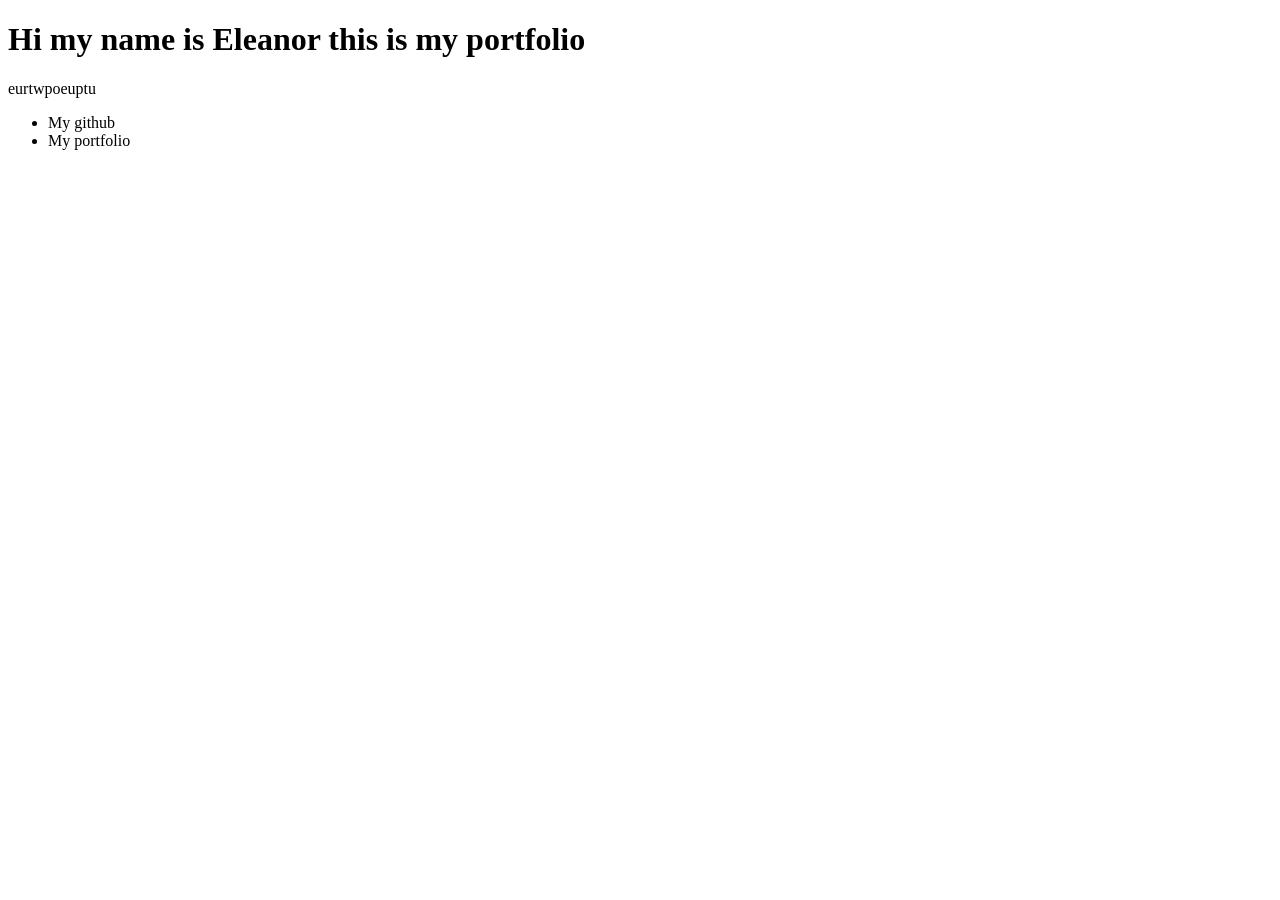
==== portforlio.html @ eb300cd0 "Create portforlio.html" ====
<!doctype html>
<html lang-"en">
  <head>
    <meta charset="UTF-8">
    <meta name="viewport" content="width=device-width, initial-scale-i.0">
    <title> portfolio </title>
    <link re;="stylesheet" href="styles.css">
  </head>
  <body>
    <header> 
      <h1> Hi my name is Eleanor this is my portfolio </h1>
      <p> eurtwpoeuptu </p>
      <nav id="navbar">
      <ul class="navlinks">
        <li a href="https://github.com/eleanorpatel"> My github </a> </li>
        <li a href="portfolio.html"> My portfolio </a> </li>
      </ul>
        
    </header>
  </body>
  </head>
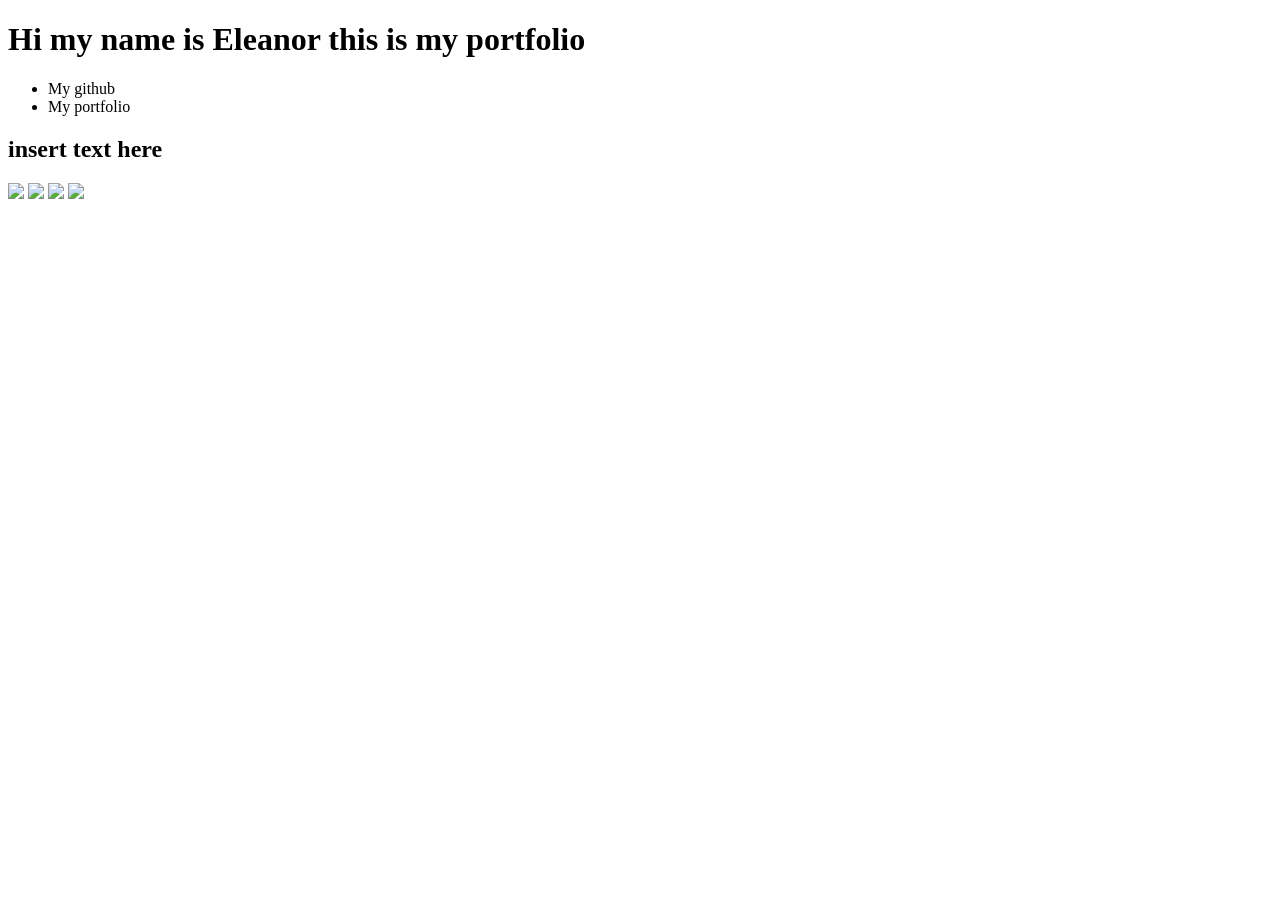
==== commit cf3335c0: "Update portforlio.html" ====
--- a/portforlio.html
+++ b/portforlio.html
@@ -9,13 +9,25 @@
   <body>
     <header> 
       <h1> Hi my name is Eleanor this is my portfolio </h1>
-      <p> eurtwpoeuptu </p>
       <nav id="navbar">
       <ul class="navlinks">
         <li a href="https://github.com/eleanorpatel"> My github </a> </li>
         <li a href="portfolio.html"> My portfolio </a> </li>
       </ul>
-        
+      </nav>
     </header>
+  <section class="aboutme"> 
+  <h2> insert text here </h2>
+    <image src="img1.jpeg"> </image>
+    <image src="img1.jpeg"> </image>
+    <image src="img1.jpeg"> </image>
+    <image src="img1.jpeg"> </image>
+  </section>
+    <script src = script.js> </script>
   </body>
-  </head>
+
+
+
+
+
+  
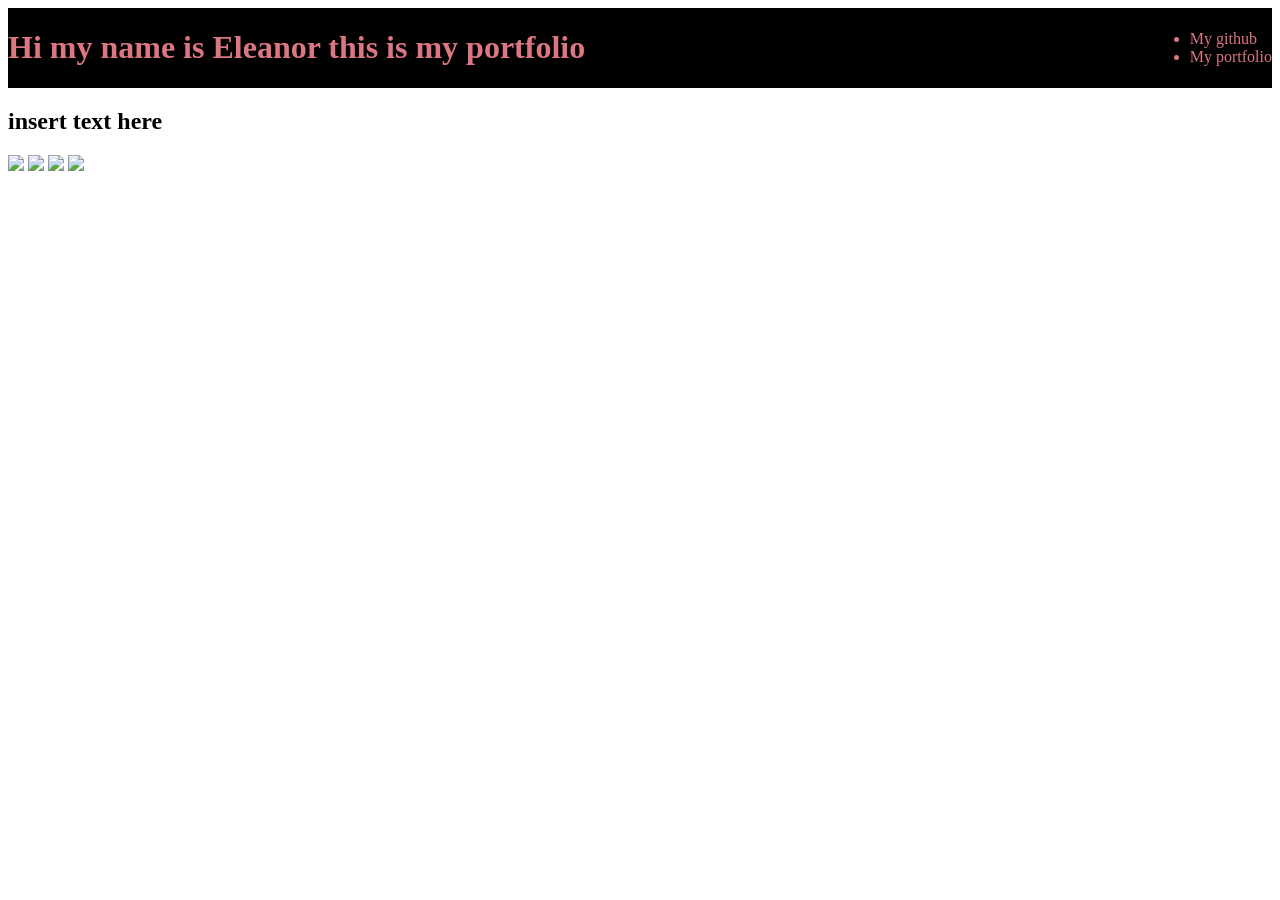
==== commit 55615b4a: "Update portforlio.html" ====
--- a/portforlio.html
+++ b/portforlio.html
@@ -2,9 +2,9 @@
 <html lang-"en">
   <head>
     <meta charset="UTF-8">
-    <meta name="viewport" content="width=device-width, initial-scale-i.0">
+    <meta name="viewport" content="width=device-width, initial-scale-1.0">
     <title> portfolio </title>
-    <link re;="stylesheet" href="styles.css">
+    <link rel="stylesheet" href="styles.css">
   </head>
   <body>
     <header> 
--- a/styles.css
+++ b/styles.css
@@ -0,0 +1,13 @@
+body{
+margin: 0px
+font-family: Arial 
+
+}
+
+header{
+background: #000000;
+color: #db7682;
+display: flex;
+justify-content: space-between;
+align-items: center;
+}
